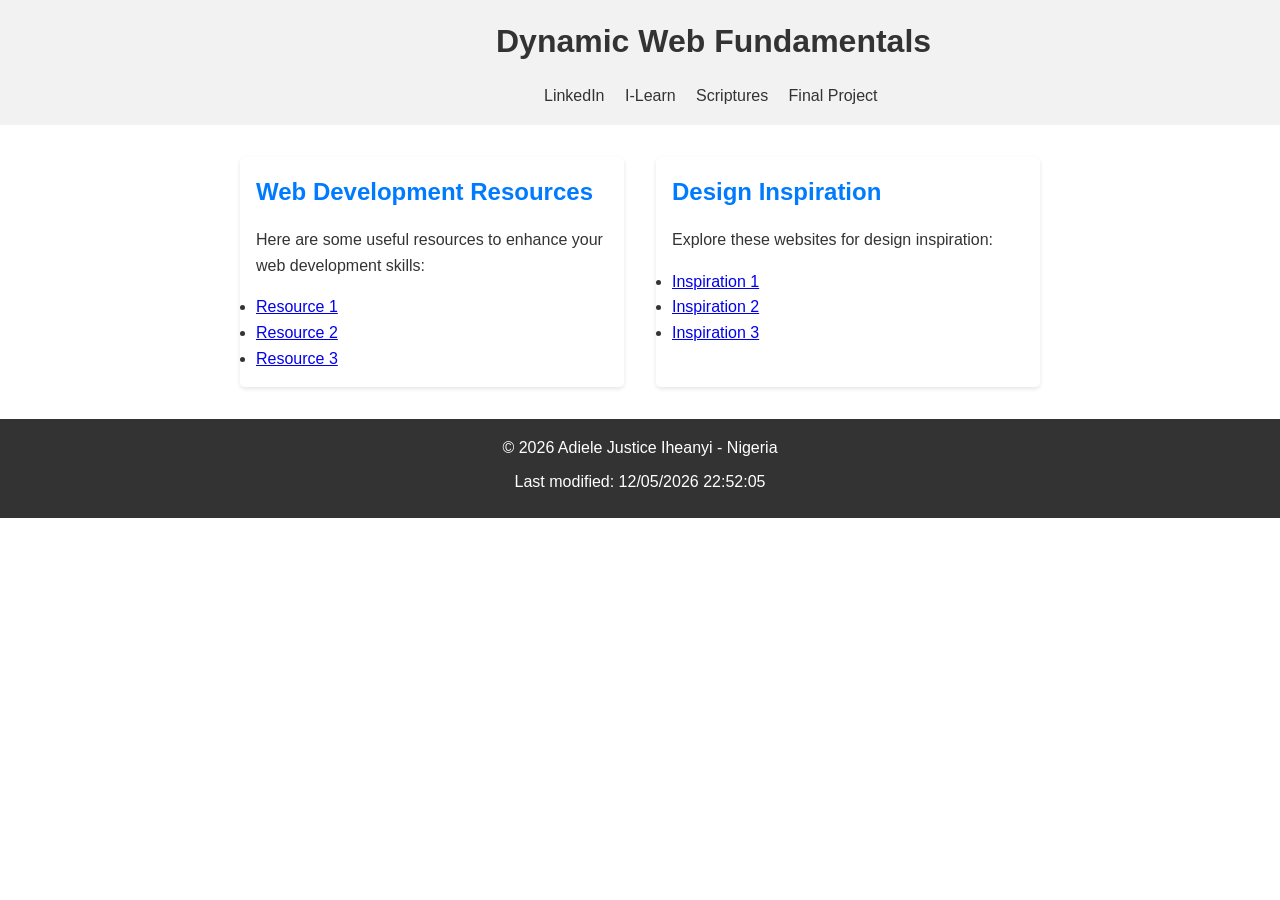
==== index.html @ 28e363fd "week01" ====
<!DOCTYPE html>
<html lang="en">

<head>
    <meta charset="UTF-8">
    <meta name="viewport" content="width=device-width, initial-scale=1.0">
    <title>WDD 131 - Dynamic Web Fundamentals - Adiele Justice Iheanyi</title>
    <meta name="description" content="WDD 131 - Dynamic Web Fundamentals. Adiele Justice Iheanyi. Web development, HTML, CSS, JavaScript.">
    <meta name="author" content="">
    <link rel="stylesheet" href="styles/base.css">
</head>

<body>
    <header>
        <h1>Dynamic Web Fundamentals</h1>
        <nav>
            <ul>
                <li><a href="https://www.linkedin.com/your-profile">LinkedIn</a></li>
                <li><a href="https://byui.instructure.com/">I-Learn</a></li>
                <li><a href="https://www.churchofjesuschrist.org/study/scriptures/bofm/1-ne/3?lang=eng&id=p7#p7">Scriptures</a></li>
                <li><a href="#">Final Project</a></li>
            </ul>
        </nav>
    </header>

    <main>
        <section class="card">
            <h2>Web Development Resources</h2>
            <p>Here are some useful resources to enhance your web development skills:</p>
            <ul>
                <li><a href="#">Resource 1</a></li>
                <li><a href="#">Resource 2</a></li>
                <li><a href="#">Resource 3</a></li>
            </ul>
        </section>

        <section class="card">
            <h2>Design Inspiration</h2>
            <p>Explore these websites for design inspiration:</p>
            <ul>
                <li><a href="#">Inspiration 1</a></li>
                <li><a href="#">Inspiration 2</a></li>
                <li><a href="#">Inspiration 3</a></li>
            </ul>
        </section>
    </main>

    <footer>
        <p>&copy; <span id="currentyear"></span> Adiele Justice Iheanyi - Nigeria </p>
        <p id="lastModified"></p>
    </footer>

    <script src="scripts/getdates.js" defer></script>
</body>
</html>
---- styles/base.css ----
/* styles/base.css */

/* Resetting default margin and padding */
body, h1, h2, h3, p, ul {
    margin: 0;
    padding: 0;
}

/* Setting up typography */
body {
    font-family: 'Arial', sans-serif;
    line-height: 1.6;
    color: #333;
}

header h1 {
    margin-left: 30rem;
}

header nav {
    margin-left: 33rem;
}

h1, h2, h3 {
    margin-bottom: 1rem;
}

h1 {
    font-size: 2rem;
}

h2 {
    font-size: 1.5rem;
}

/* Header styles */
header {
    background-color: #f2f2f2;
    padding: 1rem;
}

nav ul {
    list-style-type: none;
}

nav ul li {
    display: inline;
    margin-right: 1rem;
}

nav a {
    text-decoration: none;
    color: #333;
}

nav a:hover {
    color: #007bff;
}

/* Main styles */
main {
    max-width: 800px;
    margin: 0 auto;
    padding: 2rem 1rem;
    display: grid;
    grid-template-columns: repeat(auto-fit, minmax(300px, 1fr));
    gap: 2rem;
}

.card {
    background-color: #fff;
    border-radius: 5px;
    box-shadow: 0 2px 4px rgba(0, 0, 0, 0.1);
    padding: 1rem;
}

.card h2 {
    color: #007bff;
}

.card p {
    margin-bottom: 1rem;
}

/* Footer styles */
footer {
    background-color: #333;
    color: #fff;
    padding: 1rem;
    text-align: center;
}

footer p {
    margin-bottom: 0.5rem;
}

/* Media Query for smaller screens */
@media (max-width: 768px) {
    main {
        grid-template-columns: 1fr;
    }
}
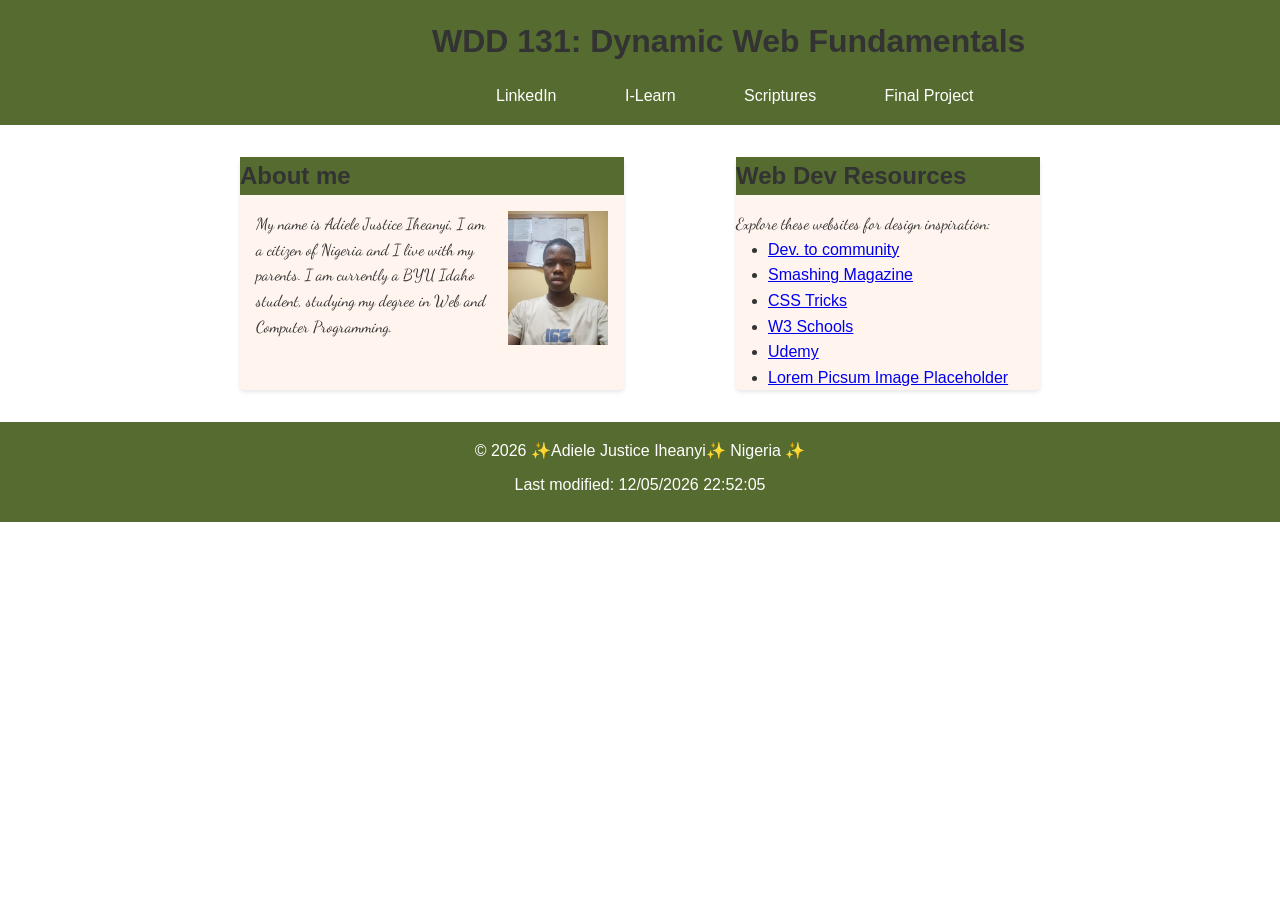
==== commit 47c1555d: "week01" ====
--- a/index.html
+++ b/index.html
@@ -6,13 +6,13 @@
     <meta name="viewport" content="width=device-width, initial-scale=1.0">
     <title>WDD 131 - Dynamic Web Fundamentals - Adiele Justice Iheanyi</title>
     <meta name="description" content="WDD 131 - Dynamic Web Fundamentals. Adiele Justice Iheanyi. Web development, HTML, CSS, JavaScript.">
-    <meta name="author" content="">
+    <meta name="author" content="Adiele Justice Iheanyi">
     <link rel="stylesheet" href="styles/base.css">
 </head>
 
 <body>
     <header>
-        <h1>Dynamic Web Fundamentals</h1>
+        <h1>WDD 131: Dynamic Web Fundamentals</h1>
         <nav>
             <ul>
                 <li><a href="https://www.linkedin.com/your-profile">LinkedIn</a></li>
@@ -24,29 +24,28 @@
     </header>
 
     <main>
-        <section class="card">
-            <h2>Web Development Resources</h2>
-            <p>Here are some useful resources to enhance your web development skills:</p>
-            <ul>
-                <li><a href="#">Resource 1</a></li>
-                <li><a href="#">Resource 2</a></li>
-                <li><a href="#">Resource 3</a></li>
-            </ul>
+        <section class="card1">
+            <h2>About me</h2>
+            <img src="images/profile.jpg" alt="profile" width="100">
+            <p>My name is Adiele Justice Iheanyi, I am a citizen of Nigeria and I live with my parents. I am currently a BYU Idaho student, studying my degree in Web and Computer Programming.</p>
         </section>
 
-        <section class="card">
-            <h2>Design Inspiration</h2>
+        <section class="card2">
+            <h2>Web Dev Resources</h2>
             <p>Explore these websites for design inspiration:</p>
             <ul>
-                <li><a href="#">Inspiration 1</a></li>
-                <li><a href="#">Inspiration 2</a></li>
-                <li><a href="#">Inspiration 3</a></li>
+                <li><a href="#">Dev. to community</a></li>
+                <li><a href="#">Smashing Magazine</a></li>
+                <li><a href="#">CSS Tricks</a></li>
+                <li><a href="#">W3 Schools</a></li>
+                <li><a href="#">Udemy</a></li>
+                <li><a href="#">Lorem Picsum Image Placeholder</a></li>
             </ul>
         </section>
     </main>
 
     <footer>
-        <p>&copy; <span id="currentyear"></span> Adiele Justice Iheanyi - Nigeria </p>
+        <p>&copy; <span id="currentyear"></span> ✨Adiele Justice Iheanyi✨ Nigeria ✨</p>
         <p id="lastModified"></p>
     </footer>
 
--- a/styles/base.css
+++ b/styles/base.css
@@ -1,3 +1,5 @@
+@import url('https://fonts.googleapis.com/css2?family=Dancing+Script:wght@400..700&display=swap');
+
 /* styles/base.css */
 
 /* Resetting default margin and padding */
@@ -8,17 +10,21 @@
 
 /* Setting up typography */
 body {
-    font-family: 'Arial', sans-serif;
+    font-family: 'Arial',sans-serif;
     line-height: 1.6;
     color: #333;
 }
 
 header h1 {
-    margin-left: 30rem;
+    margin-left: 26rem;
+}
+
+main p {
+    font-family: 'Dancing script';
 }
 
 header nav {
-    margin-left: 33rem;
+    margin-left: 30rem;
 }
 
 h1, h2, h3 {
@@ -35,7 +41,7 @@
 
 /* Header styles */
 header {
-    background-color: #f2f2f2;
+    background-color: darkolivegreen;
     padding: 1rem;
 }
 
@@ -45,12 +51,12 @@
 
 nav ul li {
     display: inline;
-    margin-right: 1rem;
+    margin-right: 4rem;
 }
 
 nav a {
     text-decoration: none;
-    color: #333;
+    color: #fff;
 }
 
 nav a:hover {
@@ -67,24 +73,51 @@
     gap: 2rem;
 }
 
-.card {
-    background-color: #fff;
+.card1 {
+    background-color: seashell;
     border-radius: 5px;
     box-shadow: 0 2px 4px rgba(0, 0, 0, 0.1);
-    padding: 1rem;
 }
 
-.card h2 {
-    color: #007bff;
+.card1 p {
+    margin-left: 1rem;
 }
 
-.card p {
-    margin-bottom: 1rem;
+.card1 img {
+    float: right;
+    max-width: 200px; 
+    margin: 0 0 20px 20px;
+    margin-right: 1rem;
+}
+
+.card2 {
+    background-color: seashell;
+    border-radius: 5px;
+    box-shadow: 0 2px 4px rgba(0, 0, 0, 0.1);
+    margin-left: 5rem;
+}
+
+.card1 h2 {
+    color: #333;
+    background-color: darkolivegreen;
+}
+
+.card2 h2 {
+    color: #333;
+    background-color: darkolivegreen;
+}
+
+.card2 ul {
+    margin-left: 2rem;
+}
+
+/*main img {
+    margin-left: 17rem;
 }
 
 /* Footer styles */
 footer {
-    background-color: #333;
+    background-color: darkolivegreen;
     color: #fff;
     padding: 1rem;
     text-align: center;
